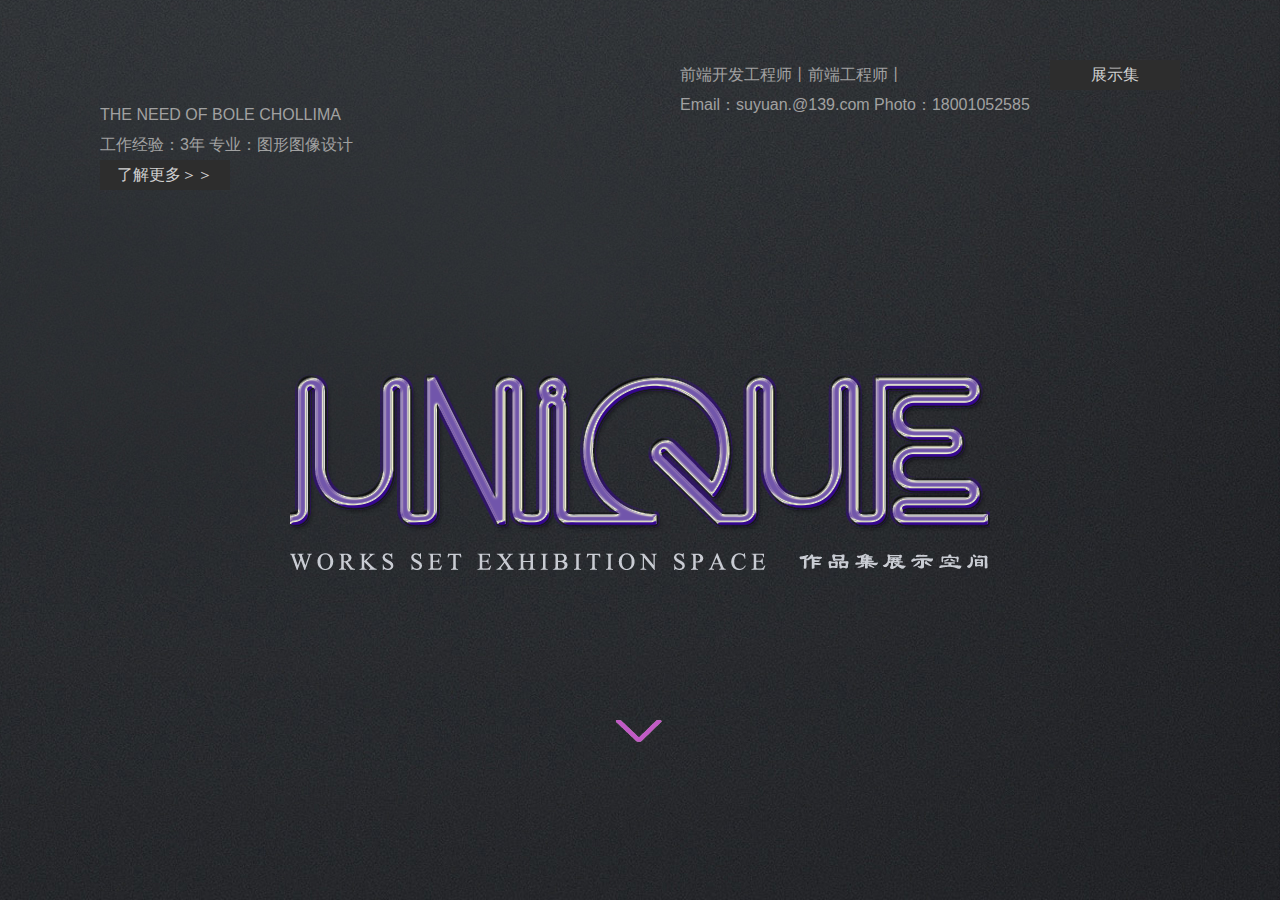
==== index.html @ 40fdc854 "add_1" ====
<!DOCTYPE html>
<html lang="en">
<head>
	<meta charset="UTF-8">
	<title>HOME</title>
	<link rel="stylesheet" href="css/index.css">
	<base target="_blank"/>
</head>
<body style="overflow:-Scroll;overflow-y:hidden">
	<div class="all clearfix">
		<div class="fl titcent">
			<p>
				THE NEED OF BOLE CHOLLIMA
			</p>
			<p>
				工作经验：3年      专业：图形图像设计
			</p>
			<p class="titcent_p">
				<a href="about.html">了解更多＞＞</a>
			</p>
		</div>
		<div class="fr titcent titcent1">
			<div class="fl">
				<p>
					前端开发工程师丨前端工程师丨
				</p>
				<p>
					Email：suyuan.@139.com  Photo：18001052585
				</p>
			</div>

			<p class="fr titcent_p">
				<a href="content.html">展示集</a>
			</p>
		</div>
		<footer class="footIndex" id="toGo">
			<a href="content.html"></a>
		</footer>
		<div class="all_width cent">
			<img src="image/self_03.png"  alt="">
		</div>
	</div>
	<script>
	window.onload=function(){
		var toGo=document.getElementById('toGo');
		var IndexTimer=null;
		var IndexNum=0;
		toGo.onmouseover=function(){
			var _this=this;
			clearInterval(IndexTimer);
			IndexTimer=setInterval(function(){
				IndexNum-=2;
				if (IndexNum<=-25) {
					clearInterval(IndexTimer);
					IndexNum=-25;
				};
				_this.style.backgroundPosition='0 '+IndexNum+'px';
			},30)
		}
		toGo.onmouseout=function(){
			var _this=this;
			clearInterval(IndexTimer);
			IndexTimer=setInterval(function(){
				IndexNum+=2;
				if (IndexNum>=0) {
					clearInterval(IndexTimer);
					IndexNum=0;
				};
				_this.style.backgroundPosition='0 '+IndexNum+'px';
			},30)
		}
	}
	</script>
</body>
</html>
---- css/index.css ----
body, dl, dd, h1, h2, h3, h4, h5, h6, p, form{margin:0; padding: 0;}
ol,ul{margin:0; padding:0; list-style: none;}
body,html {width: 100%; height: 100%; min-width: 990px;}
body {background: #fff; margin: 0; font: 12px/1.3 'Microsoft YaHei','Lucida Sans Unicode',STXihei,'Myriad Pro',Roboto,Noto,arial,sans-serif}
 a {outline: 0; color:#000; text-decoration: none;}


a img{ border:0;}
i,em{ font-style:normal;}
b, strong{ font-weight:normal;}
.fl{ float:left;}
.fr{ float:right;}
.mt30{ margin-top:30px;}
.clearfix:after{ display:block; content:""; clear:both;}
.clearfix{ zoom:1;}
input,textarea{ outline:none; }


/* index.css */
.all{height: 100%;width:100%; background: url(../image/self_01.jpg) no-repeat 100% 100%; position: relative;}
.all_width{ width: 1200px; margin:0 auto;}



.cent{position: relative; height: 100% ; width:100%;}
.cent img{position: absolute; top: 50%;left: 50%;margin-top: -102px; margin-left: -350px;}
.titcent{width: 300px; font-size: 16px; padding:100px; position: relative; z-index: 2;}
.titcent p{height:30px; line-height: 30px; color: #a1a1a1; }
.titcent .titcent_p{ width:130px; background: #2d2d2d; text-align: center;}
.titcent .titcent_p a {height: 100%;width: 100%;display:block; color: #d1d1d1;}
.titcent .titcent_p a:hover {color: #fff;}
.titcent1 {width: 500px; padding-top: 60px;}
.footIndex{ height: 24px; width: 48px; background: url(../image/icon.png); position: relative;z-index:3;bottom:-80%; left: 50%; margin-left: -24px;}
.footIndex a{ height: 100%;width:100%; display: block;}

/* center */
.all1{background:rgba(255,255,255,0.5); height:120px;position: relative;}
.all1 .titcent{width: 234px;padding:60px; position: absolute; z-index: 2;}
.all1 .titcent1 {width: 500px; padding-top: 60px;position: absolute;right: 0;top: 0;}
.titcent .TitChild1{ height:54px; width: 54px;background: url(../image/icon.png) 0 -50px;margin-top: 10px;}
.titcent .TitChild2{ height: 100%;display: none; }
.titcent .TitChild2 p{ height:54px; width: 54px;background: url(../image/icon.png) 0 -110px;margin-top: 10px;}
.titcent .TitChild2 ul{ width: 170px; background: rgba(34,34,34,0.7);height: 500px; padding-top:26px;}
.titcent .TitChild2 ul li{ height: 40px; line-height: 40px; text-align: center;cursor:pointer;}
.titcent .TitChild2 a{height: 100%;width: 100%;display:block; color: #fffefe; }
.Cent{margin:10px auto; width:1200px;}
.Cent li{width:300px; height: 400px;}
.Cent li a{display: block; height: 250px;width: 300px;overflow: hidden;  position: relative;}
.Cent li img{width: 300px; height: 250px; transition:all 2s ease-out 0s;}
.Cent li a .CentP{ height: 100%; width:100%;background: rgba(0,0,0,0.5); position: absolute;top: 0;left: 0; display: none;}
.Cent li a em{ height: 36px; width: 160px; line-height: 36px; font-size: 14px; border:2px solid #FFF; color: #FFF; display: block; text-align: center; position: absolute;top: 50%;left: 50%; margin-top: -18px; margin-left: -80px; border-radius: 18px 0;}
.CentAbout{ width: 300px; height: 96px; background: #eee; padding-top: 14px;}
.CentAbout p{height: 30px; line-height: 30px;  color: #727272; font-size: 14px; padding-left: 10px;}
.CentAbout .CAp{font-size: 18px;}
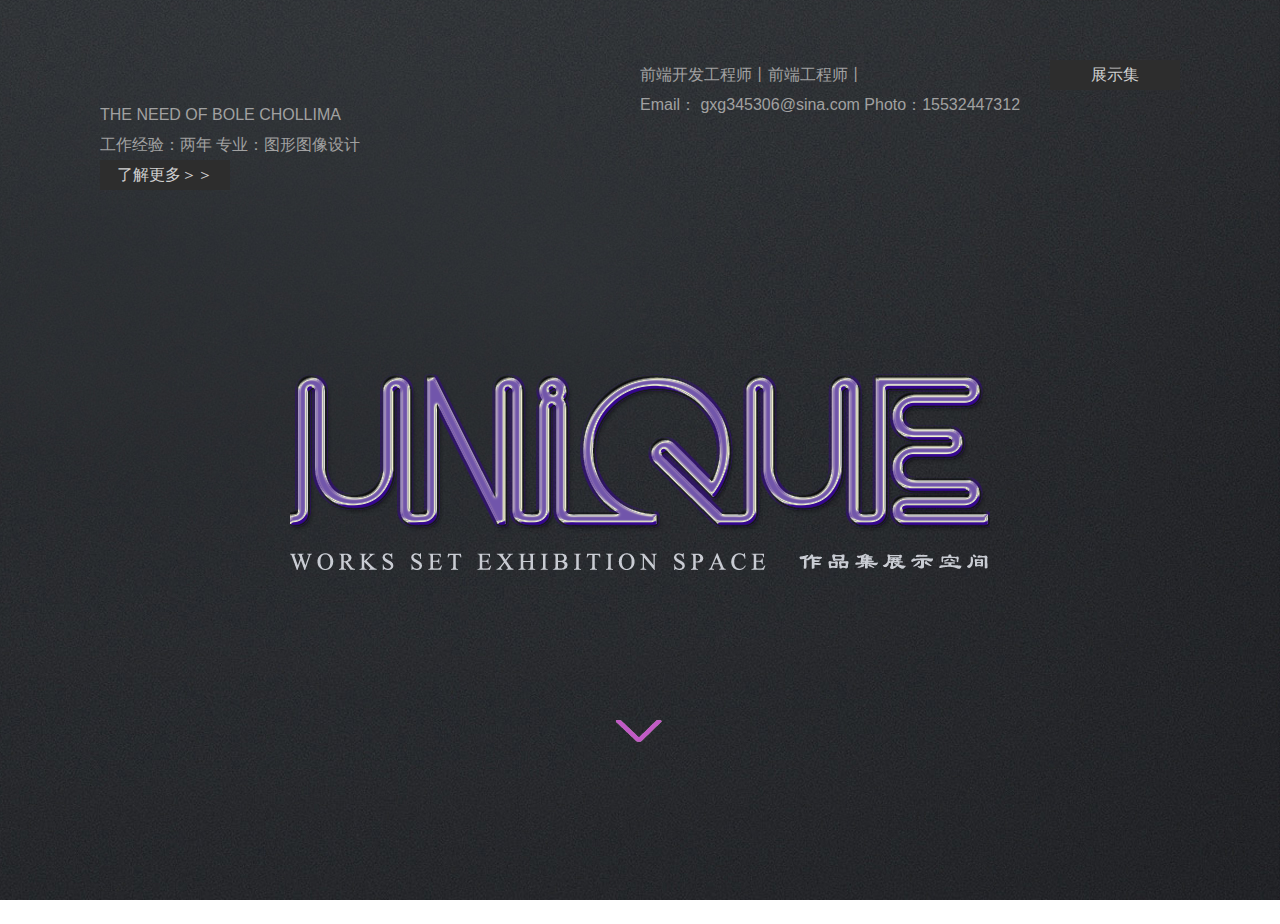
==== commit 610c7d96: "this is my" ====
--- a/index.html
+++ b/index.html
@@ -13,7 +13,7 @@
 				THE NEED OF BOLE CHOLLIMA
 			</p>
 			<p>
-				工作经验：3年      专业：图形图像设计
+				工作经验：两年      专业：图形图像设计
 			</p>
 			<p class="titcent_p">
 				<a href="about.html">了解更多＞＞</a>
@@ -25,7 +25,7 @@
 					前端开发工程师丨前端工程师丨
 				</p>
 				<p>
-					Email：suyuan.@139.com  Photo：18001052585
+					Email： gxg345306@sina.com  Photo：15532447312
 				</p>
 			</div>
 
--- a/css/index.css
+++ b/css/index.css
@@ -29,14 +29,14 @@
 .titcent .titcent_p{ width:130px; background: #2d2d2d; text-align: center;}
 .titcent .titcent_p a {height: 100%;width: 100%;display:block; color: #d1d1d1;}
 .titcent .titcent_p a:hover {color: #fff;}
-.titcent1 {width: 500px; padding-top: 60px;}
+.titcent1 {width: 540px; padding-top: 60px;}
 .footIndex{ height: 24px; width: 48px; background: url(../image/icon.png); position: relative;z-index:3;bottom:-80%; left: 50%; margin-left: -24px;}
 .footIndex a{ height: 100%;width:100%; display: block;}
 
 /* center */
 .all1{background:rgba(255,255,255,0.5); height:120px;position: relative;}
 .all1 .titcent{width: 234px;padding:60px; position: absolute; z-index: 2;}
-.all1 .titcent1 {width: 500px; padding-top: 60px;position: absolute;right: 0;top: 0;}
+.all1 .titcent1 {width: 540px; padding-top: 60px;position: absolute;right: 0;top: 0;}
 .titcent .TitChild1{ height:54px; width: 54px;background: url(../image/icon.png) 0 -50px;margin-top: 10px;}
 .titcent .TitChild2{ height: 100%;display: none; }
 .titcent .TitChild2 p{ height:54px; width: 54px;background: url(../image/icon.png) 0 -110px;margin-top: 10px;}
